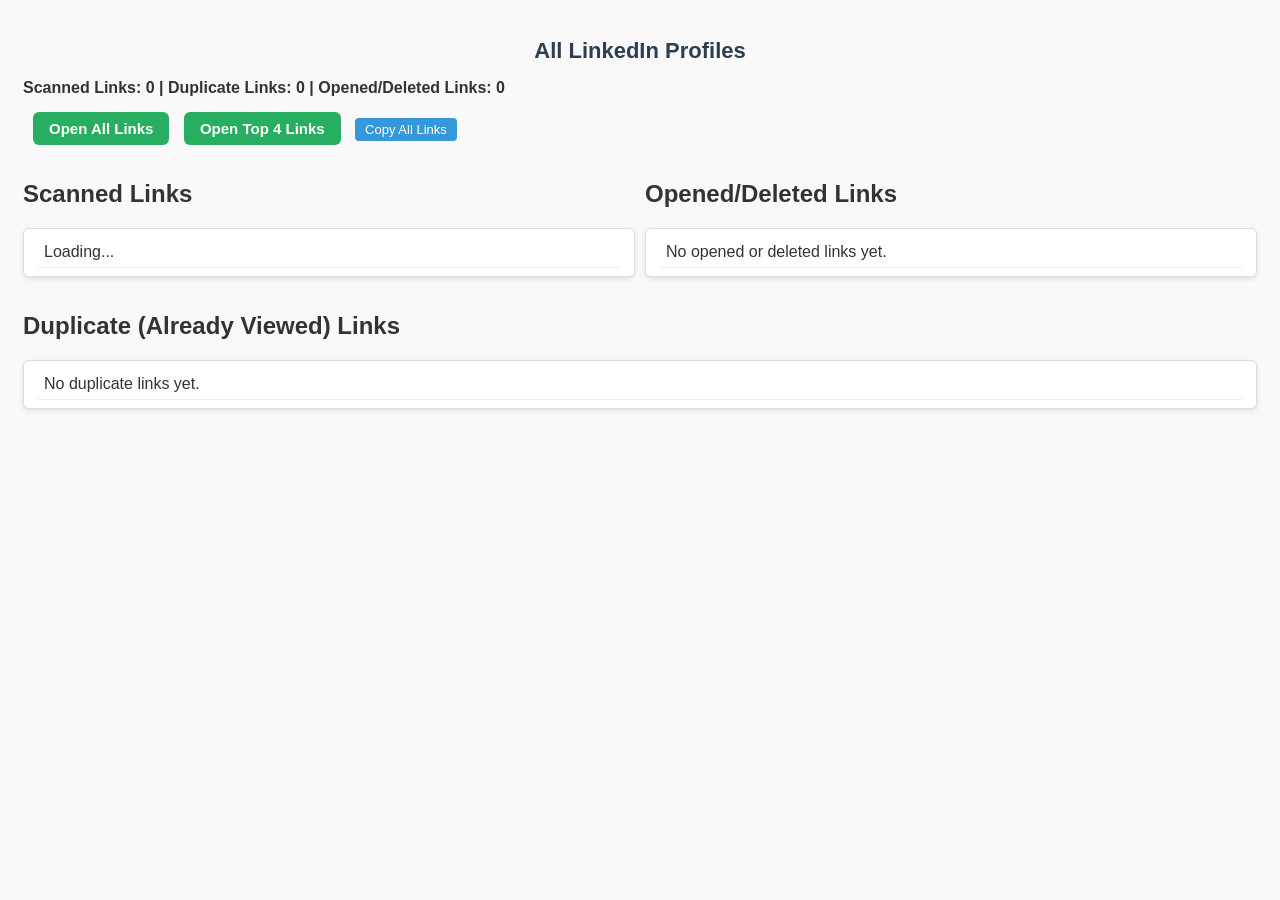
==== HackerRank LInkedIn/list.html @ 19675444 "Add files via upload" ====
<!DOCTYPE html>
<html>
<head>
  <title>HackerRank LinkedIn Profiles</title>
  <style>
    body {
      font-family: 'Segoe UI', Tahoma, Geneva, Verdana, sans-serif;
      max-width: 100%;
      padding: 15px;
      background-color: #f9f9f9;
      color: #333;
      box-sizing: border-box;
    }
    h1 {
      font-size: 22px;
      margin-bottom: 15px;
      color: #2c3e50;
      text-align: center;
    }
    ul {
      list-style-type: none;
      padding-left: 0;
      max-height: 600px;
      overflow-y: auto;
      border: 1px solid #ddd;
      background-color: #fff;
      border-radius: 6px;
      box-shadow: 0 2px 5px rgba(0,0,0,0.1);
      width: 100%;
      box-sizing: border-box;
    }
    li {
      margin: 8px 12px;
      word-break: break-word;
      display: flex;
      justify-content: space-between;
      align-items: center;
      padding: 6px 8px;
      border-bottom: 1px solid #eee;
      transition: background-color 0.2s ease;
      border-radius: 4px;
    }
    li:hover {
      background-color: #f0f8ff;
    }
    a {
      color: #0073b1;
      text-decoration: none;
      flex-grow: 1;
      font-weight: 500;
      font-size: 14px;
      word-break: break-word;
    }
    a:hover {
      text-decoration: underline;
    }
    button {
      margin-left: 10px;
      padding: 4px 10px;
      font-size: 13px;
      cursor: pointer;
      border: none;
      border-radius: 4px;
      background-color: #3498db;
      color: white;
      transition: background-color 0.3s ease;
      white-space: nowrap;
    }
    button:hover {
      background-color: #2980b9;
    }
    #open-all-btn, #open-top5-btn {
      margin-bottom: 15px;
      padding: 8px 16px;
      font-size: 15px;
      font-weight: 600;
      border-radius: 6px;
      background-color: #27ae60;
      color: white;
      border: none;
      cursor: pointer;
      transition: background-color 0.3s ease;
      white-space: nowrap;
    }
    #open-all-btn:hover, #open-top5-btn:hover {
      background-color: #1e8449;
    }
  </style>
</head>
<body>
  <h1>All LinkedIn Profiles</h1>
  <div id="profile-counts" style="margin-bottom: 15px; font-weight: 600;">
    Scanned Links: <span id="scanned-count">0</span> |
    Duplicate Links: <span id="duplicate-count">0</span> |
    Opened/Deleted Links: <span id="opened-deleted-count">0</span>
  </div>
  <button id="open-all-btn">Open All Links</button>
  <button id="open-top5-btn" style="margin-left: 10px;">Open Top 4 Links</button>
  <button id="copy-all-btn" style="margin-left: 10px;">Copy All Links</button>
  <div style="display: flex; justify-content: space-between; gap: 10px;">
    <div style="width: 50%;">
      <h2>Scanned Links</h2>
      <ul id="linkedin-list">
        <li>Loading...</li>
      </ul>
    </div>
    <div style="width: 50%;">
      <h2>Opened/Deleted Links</h2>
      <ul id="opened-deleted-list">
        <li>No opened or deleted links yet.</li>
      </ul>
    </div>
  </div>
  <h2>Duplicate (Already Viewed) Links</h2>
  <ul id="duplicate-links-list">
    <li>No duplicate links yet.</li>
  </ul>
  <script src="list.js"></script>
</body>
</html>
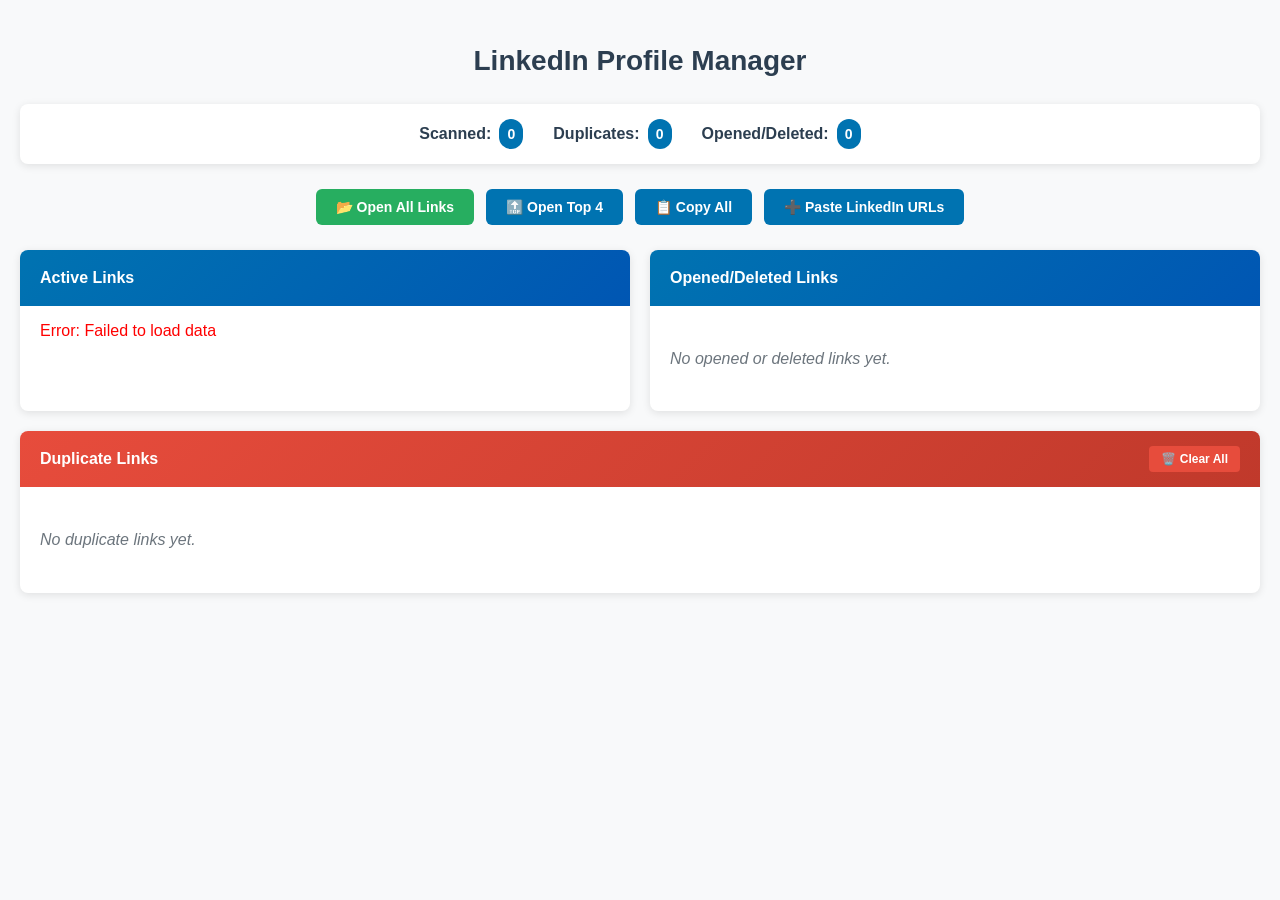
==== commit d4d6d1a6: "Add files via upload" ====
--- a/HackerRank LInkedIn/list.html
+++ b/HackerRank LInkedIn/list.html
@@ -1,120 +1,353 @@
 <!DOCTYPE html>
-<html>
+<html lang="en">
 <head>
+  <meta charset="UTF-8">
+  <meta name="viewport" content="width=device-width, initial-scale=1.0">
   <title>HackerRank LinkedIn Profiles</title>
   <style>
+    :root {
+      --primary-color: #0073b1;
+      --secondary-color: #27ae60;
+      --danger-color: #e74c3c;
+      --warning-color: #f39c12;
+      --background-color: #f8f9fa;
+      --card-background: #ffffff;
+      --text-color: #2c3e50;
+      --border-color: #dee2e6;
+      --hover-color: #e3f2fd;
+      --shadow: 0 2px 8px rgba(0,0,0,0.1);
+    }
+
+    * {
+      box-sizing: border-box;
+    }
+
     body {
-      font-family: 'Segoe UI', Tahoma, Geneva, Verdana, sans-serif;
-      max-width: 100%;
+      font-family: -apple-system, BlinkMacSystemFont, 'Segoe UI', Roboto, sans-serif;
+      margin: 0;
+      padding: 20px;
+      background-color: var(--background-color);
+      color: var(--text-color);
+      line-height: 1.6;
+    }
+
+    .container {
+      max-width: 1400px;
+      margin: 0 auto;
+    }
+
+    h1 {
+      font-size: 28px;
+      margin-bottom: 20px;
+      color: var(--text-color);
+      text-align: center;
+      font-weight: 600;
+    }
+
+    .stats-bar {
+      display: flex;
+      justify-content: center;
+      gap: 30px;
+      margin-bottom: 25px;
       padding: 15px;
-      background-color: #f9f9f9;
-      color: #333;
-      box-sizing: border-box;
-    }
-    h1 {
-      font-size: 22px;
-      margin-bottom: 15px;
-      color: #2c3e50;
+      background: var(--card-background);
+      border-radius: 8px;
+      box-shadow: var(--shadow);
+      font-weight: 600;
+    }
+
+    .stat-item {
+      display: flex;
+      align-items: center;
+      gap: 8px;
+    }
+
+    .stat-number {
+      background: var(--primary-color);
+      color: white;
+      padding: 4px 8px;
+      border-radius: 12px;
+      font-size: 14px;
+      min-width: 24px;
       text-align: center;
     }
+
+    .action-buttons {
+      display: flex;
+      gap: 12px;
+      margin-bottom: 25px;
+      flex-wrap: wrap;
+      justify-content: center;
+    }
+
+    .btn {
+      padding: 10px 20px;
+      font-size: 14px;
+      font-weight: 600;
+      border: none;
+      border-radius: 6px;
+      cursor: pointer;
+      transition: all 0.2s ease;
+      text-decoration: none;
+      display: inline-flex;
+      align-items: center;
+      gap: 8px;
+    }
+
+    .btn-primary {
+      background-color: var(--secondary-color);
+      color: white;
+    }
+
+    .btn-primary:hover {
+      background-color: #219a52;
+      transform: translateY(-1px);
+    }
+
+    .btn-secondary {
+      background-color: var(--primary-color);
+      color: white;
+    }
+
+    .btn-secondary:hover {
+      background-color: #005885;
+    }
+
+    .btn-danger {
+      background-color: var(--danger-color);
+      color: white;
+    }
+
+    .btn-danger:hover {
+      background-color: #c0392b;
+    }
+
+    .content-grid {
+      display: grid;
+      grid-template-columns: 1fr 1fr;
+      gap: 20px;
+      margin-bottom: 25px;
+    }
+
+    .section {
+      background: var(--card-background);
+      border-radius: 8px;
+      box-shadow: var(--shadow);
+      overflow: hidden;
+    }
+
+    .section-header {
+      padding: 15px 20px;
+      background: linear-gradient(135deg, var(--primary-color), #0056b3);
+      color: white;
+      font-weight: 600;
+      font-size: 16px;
+    }
+
+    .section-full {
+      grid-column: 1 / -1;
+    }
+
+    .duplicate-header {
+      background: linear-gradient(135deg, var(--danger-color), #c0392b);
+      display: flex;
+      justify-content: space-between;
+      align-items: center;
+    }
+
     ul {
-      list-style-type: none;
-      padding-left: 0;
-      max-height: 600px;
+      list-style: none;
+      padding: 0;
+      margin: 0;
+      max-height: 500px;
       overflow-y: auto;
-      border: 1px solid #ddd;
-      background-color: #fff;
-      border-radius: 6px;
-      box-shadow: 0 2px 5px rgba(0,0,0,0.1);
-      width: 100%;
-      box-sizing: border-box;
-    }
+    }
+
     li {
-      margin: 8px 12px;
-      word-break: break-word;
-      display: flex;
-      justify-content: space-between;
-      align-items: center;
-      padding: 6px 8px;
-      border-bottom: 1px solid #eee;
+      display: flex;
+      align-items: center;
+      padding: 12px 20px;
+      border-bottom: 1px solid var(--border-color);
       transition: background-color 0.2s ease;
+    }
+
+    li:hover {
+      background-color: var(--hover-color);
+    }
+
+    li:last-child {
+      border-bottom: none;
+    }
+
+    .link-number {
+      font-weight: 600;
+      color: var(--primary-color);
+      margin-right: 12px;
+      min-width: 30px;
+    }
+
+    .link-url {
+      flex: 1;
+      color: var(--primary-color);
+      text-decoration: none;
+      font-weight: 500;
+      word-break: break-all;
+    }
+
+    .link-url:hover {
+      text-decoration: underline;
+    }
+
+    .link-actions {
+      display: flex;
+      gap: 8px;
+      margin-left: 12px;
+    }
+
+    .btn-small {
+      padding: 6px 12px;
+      font-size: 12px;
       border-radius: 4px;
-    }
-    li:hover {
-      background-color: #f0f8ff;
-    }
-    a {
-      color: #0073b1;
-      text-decoration: none;
-      flex-grow: 1;
-      font-weight: 500;
-      font-size: 14px;
-      word-break: break-word;
-    }
-    a:hover {
-      text-decoration: underline;
-    }
-    button {
-      margin-left: 10px;
-      padding: 4px 10px;
-      font-size: 13px;
-      cursor: pointer;
-      border: none;
-      border-radius: 4px;
-      background-color: #3498db;
-      color: white;
-      transition: background-color 0.3s ease;
-      white-space: nowrap;
-    }
-    button:hover {
-      background-color: #2980b9;
-    }
-    #open-all-btn, #open-top5-btn {
-      margin-bottom: 15px;
-      padding: 8px 16px;
-      font-size: 15px;
-      font-weight: 600;
-      border-radius: 6px;
-      background-color: #27ae60;
-      color: white;
       border: none;
       cursor: pointer;
-      transition: background-color 0.3s ease;
-      white-space: nowrap;
-    }
-    #open-all-btn:hover, #open-top5-btn:hover {
-      background-color: #1e8449;
+      font-weight: 600;
+      transition: all 0.2s ease;
+    }
+
+    .btn-delete {
+      background-color: var(--danger-color);
+      color: white;
+    }
+
+    .btn-delete:hover {
+      background-color: #c0392b;
+      transform: scale(1.05);
+    }
+
+    .empty-state {
+      padding: 40px 20px;
+      text-align: center;
+      color: #6c757d;
+      font-style: italic;
+    }
+
+    .loading {
+      display: flex;
+      align-items: center;
+      justify-content: center;
+      padding: 40px;
+      color: var(--primary-color);
+    }
+
+    @media (max-width: 768px) {
+      .content-grid {
+        grid-template-columns: 1fr;
+      }
+      
+      .stats-bar {
+        flex-direction: column;
+        gap: 15px;
+        text-align: center;
+      }
+      
+      .action-buttons {
+        flex-direction: column;
+        align-items: center;
+      }
+      
+      .btn {
+        width: 100%;
+        max-width: 300px;
+        justify-content: center;
+      }
+    }
+
+    /* Accessibility improvements */
+    .btn:focus {
+      outline: 2px solid var(--primary-color);
+      outline-offset: 2px;
+    }
+
+    .link-url:focus {
+      outline: 2px solid var(--primary-color);
+      outline-offset: 2px;
+      border-radius: 2px;
+    }
+
+    @keyframes fadeIn {
+      0% { opacity: 0; transform: translateX(-20px); }
+      100% { opacity: 1; transform: translateX(0); }
     }
   </style>
 </head>
 <body>
-  <h1>All LinkedIn Profiles</h1>
-  <div id="profile-counts" style="margin-bottom: 15px; font-weight: 600;">
-    Scanned Links: <span id="scanned-count">0</span> |
-    Duplicate Links: <span id="duplicate-count">0</span> |
-    Opened/Deleted Links: <span id="opened-deleted-count">0</span>
-  </div>
-  <button id="open-all-btn">Open All Links</button>
-  <button id="open-top5-btn" style="margin-left: 10px;">Open Top 4 Links</button>
-  <button id="copy-all-btn" style="margin-left: 10px;">Copy All Links</button>
-  <div style="display: flex; justify-content: space-between; gap: 10px;">
-    <div style="width: 50%;">
-      <h2>Scanned Links</h2>
-      <ul id="linkedin-list">
-        <li>Loading...</li>
-      </ul>
+  <div class="container">
+    <h1>LinkedIn Profile Manager</h1>
+    
+    <div class="stats-bar">
+      <div class="stat-item">
+        <span>Scanned:</span>
+        <span class="stat-number" id="scanned-count">0</span>
+      </div>
+      <div class="stat-item">
+        <span>Duplicates:</span>
+        <span class="stat-number" id="duplicate-count">0</span>
+      </div>
+      <div class="stat-item">
+        <span>Opened/Deleted:</span>
+        <span class="stat-number" id="opened-deleted-count">0</span>
+      </div>
     </div>
-    <div style="width: 50%;">
-      <h2>Opened/Deleted Links</h2>
-      <ul id="opened-deleted-list">
-        <li>No opened or deleted links yet.</li>
-      </ul>
+
+    <div class="action-buttons">
+      <button id="open-all-btn" class="btn btn-primary">📂 Open All Links</button>
+      <button id="open-top5-btn" class="btn btn-secondary">🔝 Open Top 4</button>
+      <button id="copy-all-btn" class="btn btn-secondary">📋 Copy All</button>
+      <button id="paste-btn" class="btn btn-secondary">➕ Paste LinkedIn URLs</button>
+    </div>
+
+    <div id="paste-modal" style="display: none; position: fixed; top: 0; left: 0; width: 100%; height: 100%; background: rgba(0,0,0,0.5); z-index: 1000; align-items: center; justify-content: center;">
+      <div style="background: white; padding: 25px; border-radius: 8px; width: 90%; max-width: 600px; box-shadow: 0 4px 20px rgba(0,0,0,0.3);">
+        <h2 style="margin-top: 0; color: var(--text-color);">Paste LinkedIn URLs</h2>
+        <p style="color: #666; font-size: 14px; margin-bottom: 15px;">Paste LinkedIn profile URLs here. Supported formats:<br>
+        • https://www.linkedin.com/in/username<br>
+        • linkedin.com/in/username<br>
+        • Multiple URLs separated by lines, spaces, or commas</p>
+        <textarea id="paste-textarea" placeholder="Paste LinkedIn profile URLs here (one per line or separated by spaces/commas)..." style="width: 100%; height: 200px; padding: 12px; border: 2px solid var(--border-color); border-radius: 6px; font-family: inherit; font-size: 14px; resize: vertical;"></textarea>
+        <div style="margin-top: 15px; display: flex; gap: 10px; justify-content: flex-end;">
+          <button id="paste-cancel-btn" class="btn btn-secondary">Cancel</button>
+          <button id="paste-add-btn" class="btn btn-primary">Add Links</button>
+        </div>
+      </div>
+    </div>
+
+    <div class="content-grid">
+      <div class="section">
+        <div class="section-header">Active Links</div>
+        <ul id="linkedin-list">
+          <li class="loading">Loading...</li>
+        </ul>
+      </div>
+
+      <div class="section">
+        <div class="section-header">Opened/Deleted Links</div>
+        <ul id="opened-deleted-list">
+          <li class="empty-state">No opened or deleted links yet.</li>
+        </ul>
+      </div>
+
+      <div class="section section-full">
+        <div class="section-header duplicate-header">
+          <span>Duplicate Links</span>
+          <button id="clear-duplicate-links-btn" class="btn btn-danger btn-small">🗑️ Clear All</button>
+        </div>
+        <ul id="duplicate-links-list">
+          <li class="empty-state">No duplicate links yet.</li>
+        </ul>
+      </div>
     </div>
   </div>
-  <h2>Duplicate (Already Viewed) Links</h2>
-  <ul id="duplicate-links-list">
-    <li>No duplicate links yet.</li>
-  </ul>
+
   <script src="list.js"></script>
 </body>
 </html>
